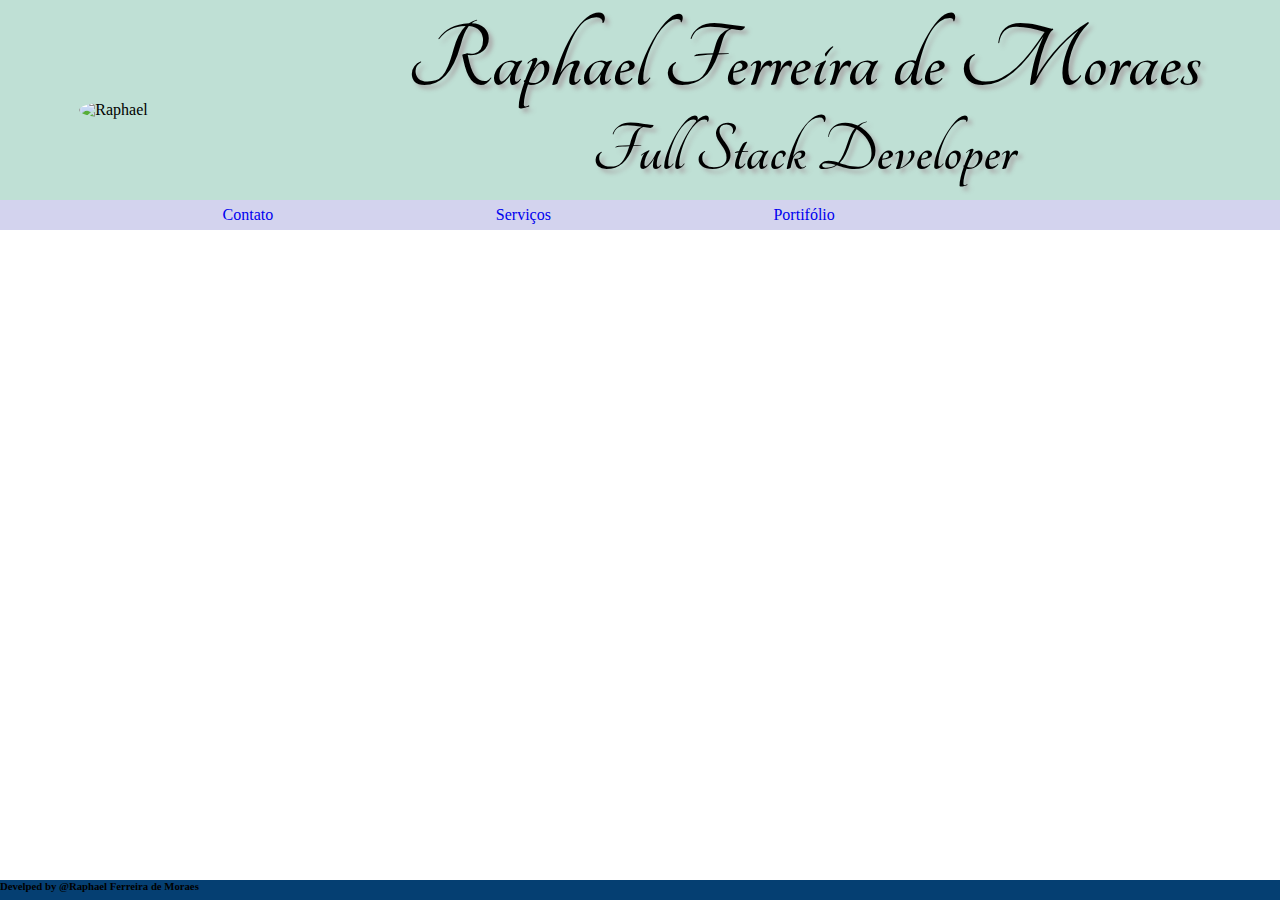
==== index.html @ cf0774a7 "Primeira versão" ====
<!DOCTYPE html>
<html lang="pt-br">
<head>
    <meta charset="UTF-8">
    <meta http-equiv="X-UA-Compatible" content="IE=edge">
    <link rel="stylesheet"
          href="https://fonts.googleapis.com/css?family=Tangerine">

    <meta name="viewport" content="width=device-width, initial-scale=1.0">
    <title>Document</title>
    <link rel="stylesheet" href="index.css">
</head>
<body>
    <header>
        <img src="imagens/Raphael.jpeg" alt="Raphael">        
        
        <article>

        </article>

        <aside>

        </aside>

        <section id="titulo">
            <h1>Raphael Ferreira de Moraes</h1>
            <h2>Full Stack Developer</h2>
        </section>
    </header>
    <nav>
        <ul>
            <li><a href="#">Contato</a></li>
            <li><a href="#">Serviços</a></li>
            <li><a href="#">Portifólio</a></li>
            <li></li>
        </ul>
    </nav>
    <main>
        
    </main>
    <footer>
       <h6>Develped by @Raphael Ferreira de Moraes</h6>
    </footer>
</body>
</html>
---- index.css ----
:root{
    --tompastel: #070707;
    --textocentralizado: center;
}

*{
    margin: 0px;
    padding: 0px;
    border: 0px;
}

header{
    background-color: rgb(191, 224, 213);
    display: flex;
    align-items: center;
    justify-content: space-evenly;
    height: 200px;
}

img{
    width: 7%;
    border-radius: 50%;
    margin-top: 20px;
}

main{
    color: var(--tompastel);
    
}

section#titulo{
    font-family: 'Tangerine', serif;
    font-size: 48px;
    text-shadow: 4px 4px 4px #aaa;
    text-align: center;
}

nav{
    background-color: rgb(211, 211, 238);
    
}

nav ul{
    display: flex;
    list-style: none;
    align-items: center;
    justify-content: space-evenly;
    height: 30px;
}

nav ul li{
    height: 100%;
    display: flex;
    align-items: center;
}

nav ul li:hover{
    background-color: bisque;
}

nav ul li a{
    text-decoration: none;
    justify-content: space-evenly;

}

nav ul li a:hover{
    color: black;    
}

footer{
    background-color: rgb(5, 63, 114);    
    margin: 0px;
    width: 100%;
    position: fixed;
    bottom: 0px;
    height: 20px;
    justify-content: center;
}
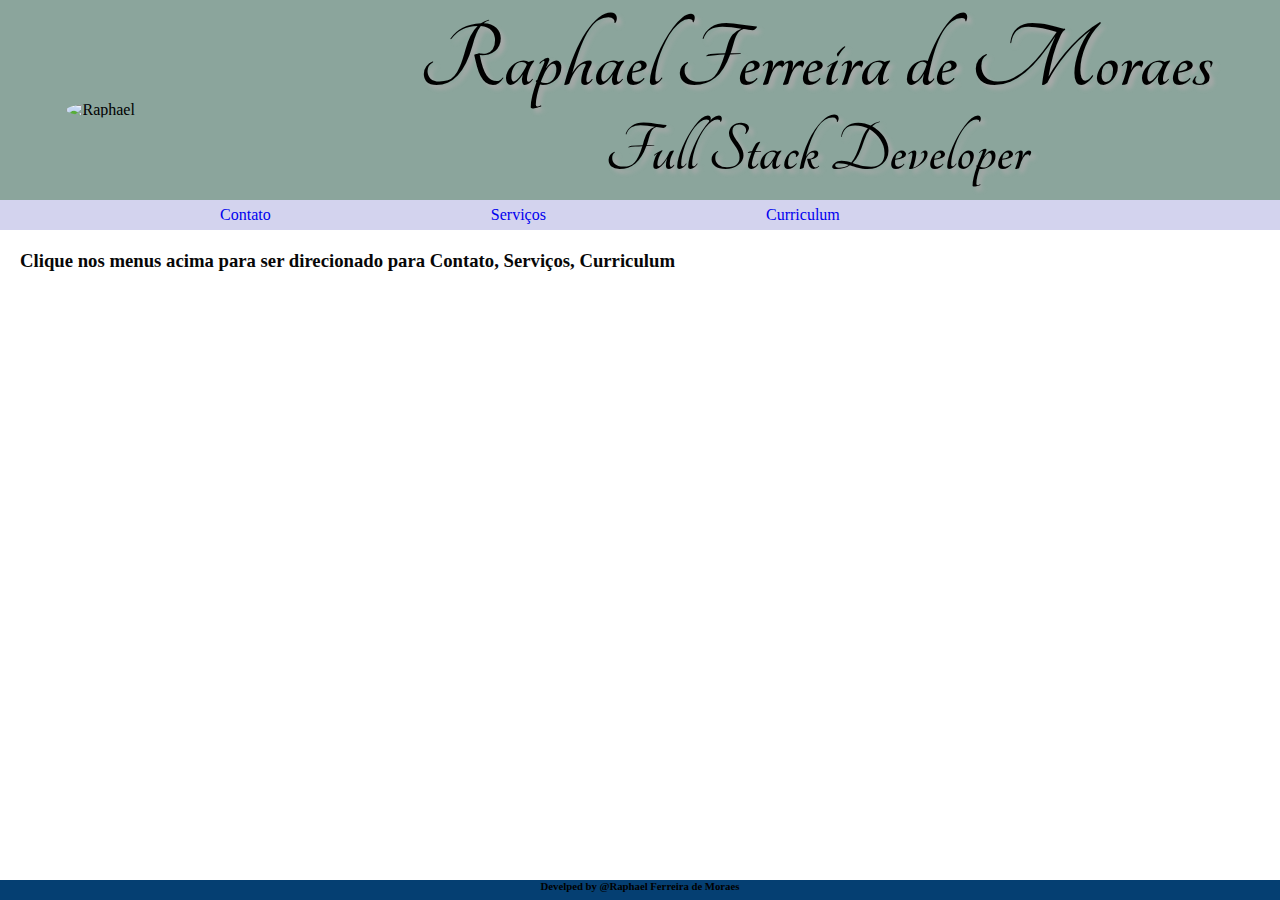
==== commit d5f567f1: "Inclusão de wrieframes" ====
--- a/index.html
+++ b/index.html
@@ -7,12 +7,12 @@
           href="https://fonts.googleapis.com/css?family=Tangerine">
 
     <meta name="viewport" content="width=device-width, initial-scale=1.0">
-    <title>Document</title>
+    <title>Pagina Principal</title>
     <link rel="stylesheet" href="index.css">
 </head>
 <body>
     <header>
-        <img src="imagens/Raphael.jpeg" alt="Raphael">        
+        <img src="/imagens/Raphael Perfil.jpeg" alt="Raphael">        
         
         <article>
 
@@ -29,14 +29,16 @@
     </header>
     <nav>
         <ul>
-            <li><a href="#">Contato</a></li>
-            <li><a href="#">Serviços</a></li>
-            <li><a href="#">Portifólio</a></li>
+            <li><a href="contato.html">Contato</a></li>
+            <li><a href="servicos.html">Serviços</a></li>
+            <li><a href="curriculum.html">Curriculum</a></li>            
             <li></li>
         </ul>
     </nav>
     <main>
-        
+        <h3>
+            Clique nos menus acima para ser direcionado para <strong>Contato</strong>, <strong>Serviços</strong>, <strong>Curriculum</strong>
+        </h3>
     </main>
     <footer>
        <h6>Develped by @Raphael Ferreira de Moraes</h6>
--- a/index.css
+++ b/index.css
@@ -10,7 +10,7 @@
 }
 
 header{
-    background-color: rgb(191, 224, 213);
+    background-color: rgb(139, 165, 156);
     display: flex;
     align-items: center;
     justify-content: space-evenly;
@@ -18,13 +18,15 @@
 }
 
 img{
-    width: 7%;
+    width: 12%;
     border-radius: 50%;
     margin-top: 20px;
 }
 
 main{
     color: var(--tompastel);
+    margin: 20px;  
+    height: 200px;
     
 }
 
@@ -76,4 +78,5 @@
     bottom: 0px;
     height: 20px;
     justify-content: center;
+    text-align: center;
 }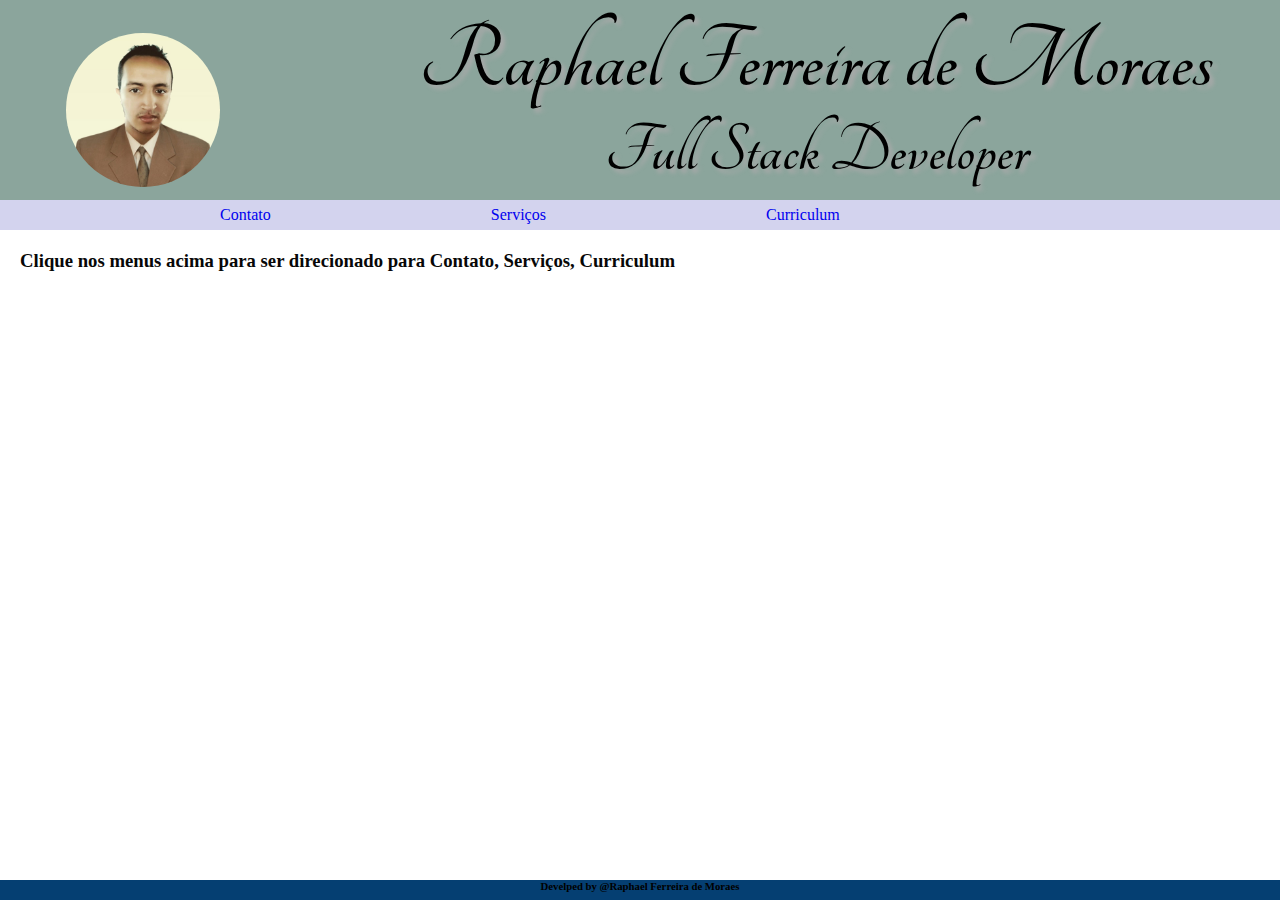
==== commit ed3b692d: "Alteração da imagem" ====
--- a/index.html
+++ b/index.html
@@ -12,7 +12,7 @@
 </head>
 <body>
     <header>
-        <img src="/imagens/Raphael Perfil.jpeg" alt="Raphael">        
+        <img src="Raphael Perfil.jpeg" alt="Raphael">        
         
         <article>
 
